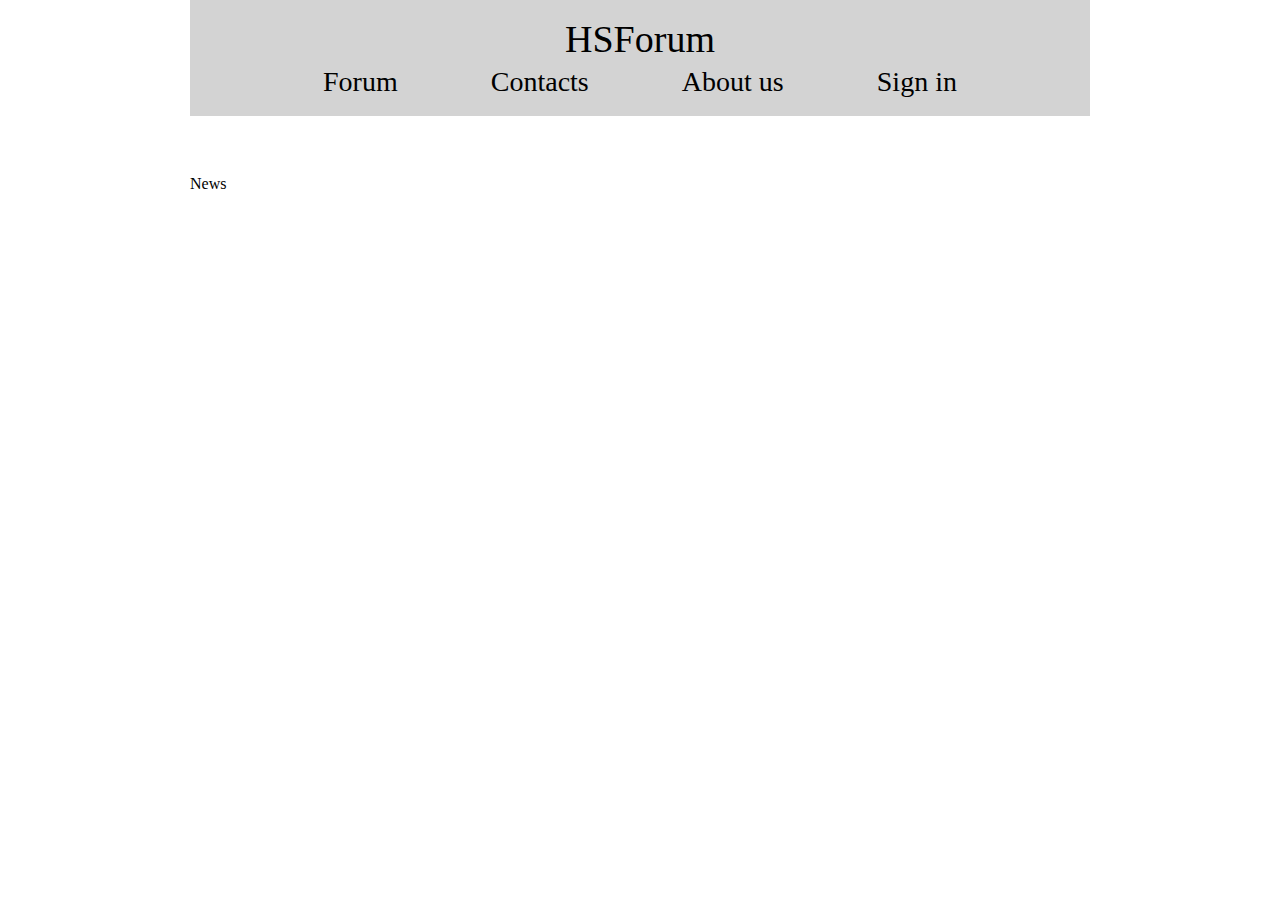
==== Front-end/HSForum/forum.html @ 2eb7588f "Added Forum page" ====
<!DOCTYPE html>
<html lang="en">
<head>
    <meta charset="UTF-8">
    <meta http-equiv="X-UA-Compatible" content="IE=edge">
    <meta name="viewport" content="width=device-width, initial-scale=1.0">
    <title>Home</title>
    <link rel="stylesheet" href="css/reset.css">
    <link rel="stylesheet" href="css/body.css">
    <link rel="stylesheet" href="css/forum.css">
</head>
<body>
    <header>

    </header>
    <article>
        <div class="post-type-menu">
            <div class="post-type-container">
                <a href="posts.html?type=News" class="post-type">
                    News
                </a>
            </div>
            <div class="post-type-container">

            </div>
        </div>
    </article>
    <footer>

    </footer>
    <script src="js/header.js"></script>
    <script src="js/forum.js"></script>
</body>
</html>
---- Front-end/HSForum/css/body.css ----
* {
    margin: 0;
    padding: 0;
}
header {
    display: flex;
    flex-flow: column;
    width: 100%;
    align-items: center;
}
.header-container {
    display: flex;
    flex-flow: column;
    align-items: center;

    width: 900px;
    padding: 20px 40px;
    margin-bottom: 60px;
    background-color: lightgray;
}
.header-logo {
    font-size: 38px;
    margin-bottom: 10px;
}
.header-navbar {
    display: flex;
    flex-flow: row;
    justify-content: space-evenly;

    width: 100%;
}
.header-navbar a {
    font-size: 28px;
}

article {
    width: 900px;
    margin: 0 auto;
}
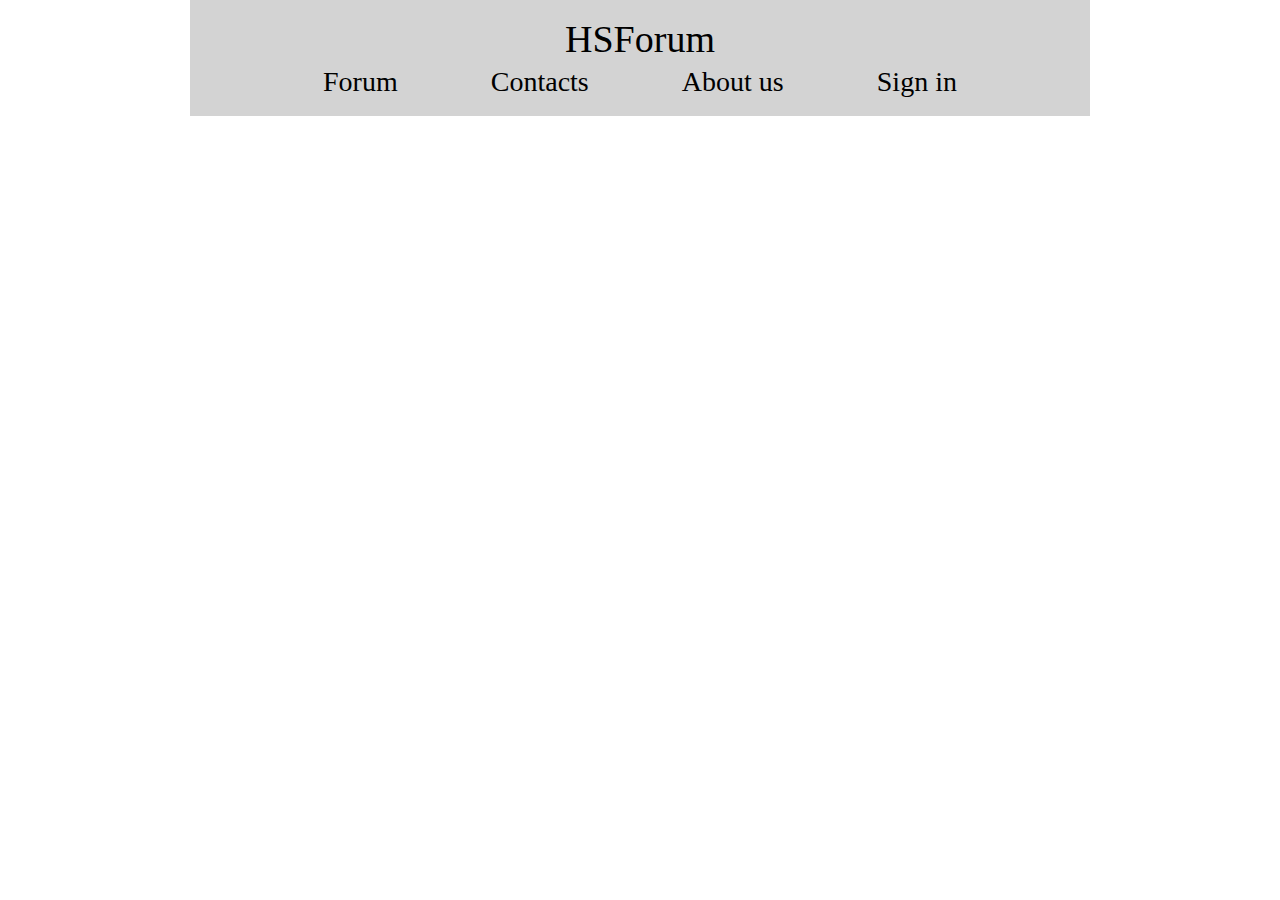
==== commit 1266e770: "Made forum page dynamic" ====
--- a/Front-end/HSForum/forum.html
+++ b/Front-end/HSForum/forum.html
@@ -16,9 +16,7 @@
     <article>
         <div class="post-type-menu">
             <div class="post-type-container">
-                <a href="posts.html?type=News" class="post-type">
-                    News
-                </a>
+
             </div>
             <div class="post-type-container">
 
--- a/Front-end/HSForum/css/body.css
+++ b/Front-end/HSForum/css/body.css
@@ -36,4 +36,5 @@
 article {
     width: 900px;
     margin: 0 auto;
+    background-color: lightgray;
 }